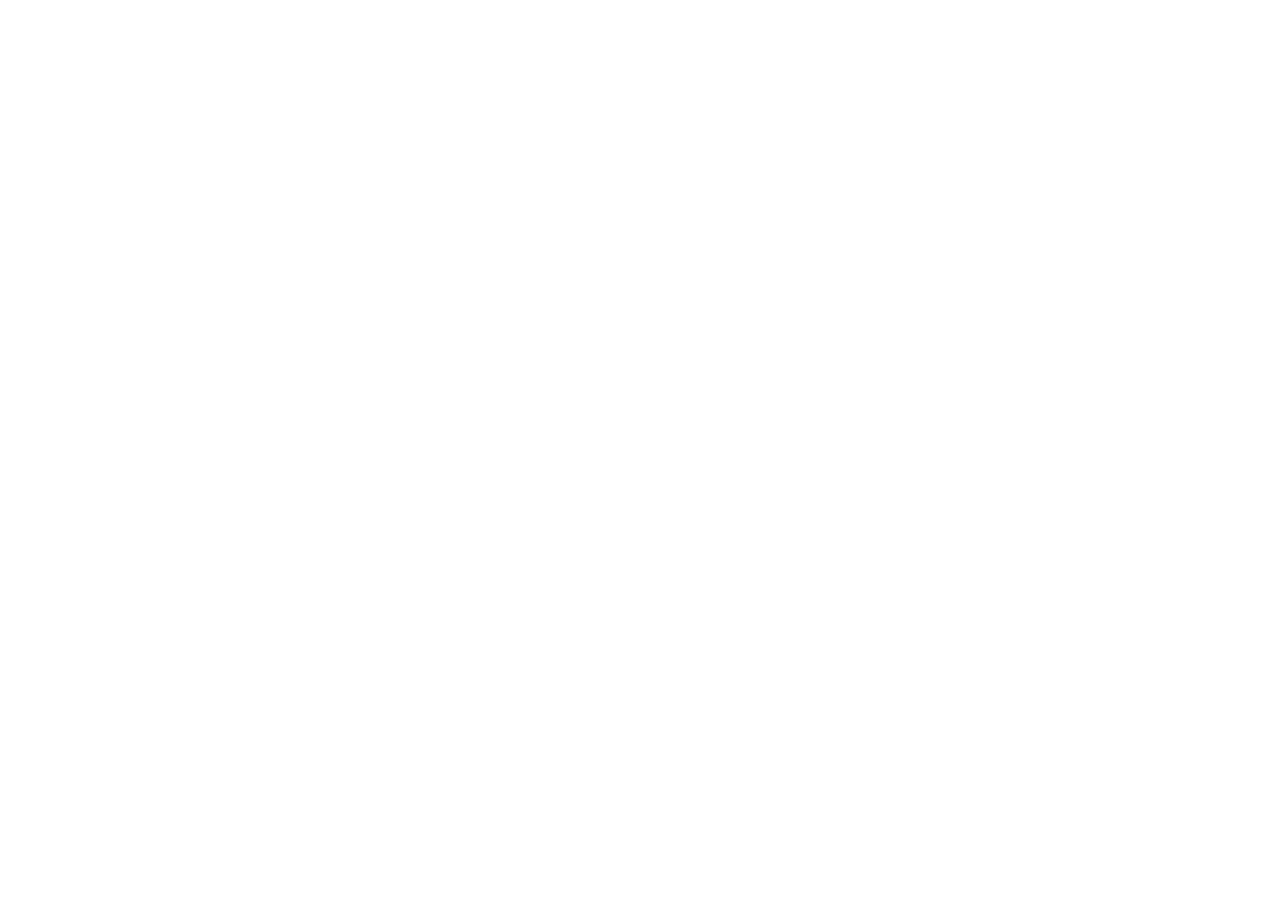
==== Index.html @ 94a4fe12 "Create Index.html" ====
<html lang="en-US">
<head>
<meta charset="utf-8">
<meta http-equiv="X-UA-Compatible" content="IE-edge">
<meta name="viewport" content="width=device-width,initial-scale=1.0">
<title> FIRST WORKGROUP </title>
</head>
<body>
</body>
</html>
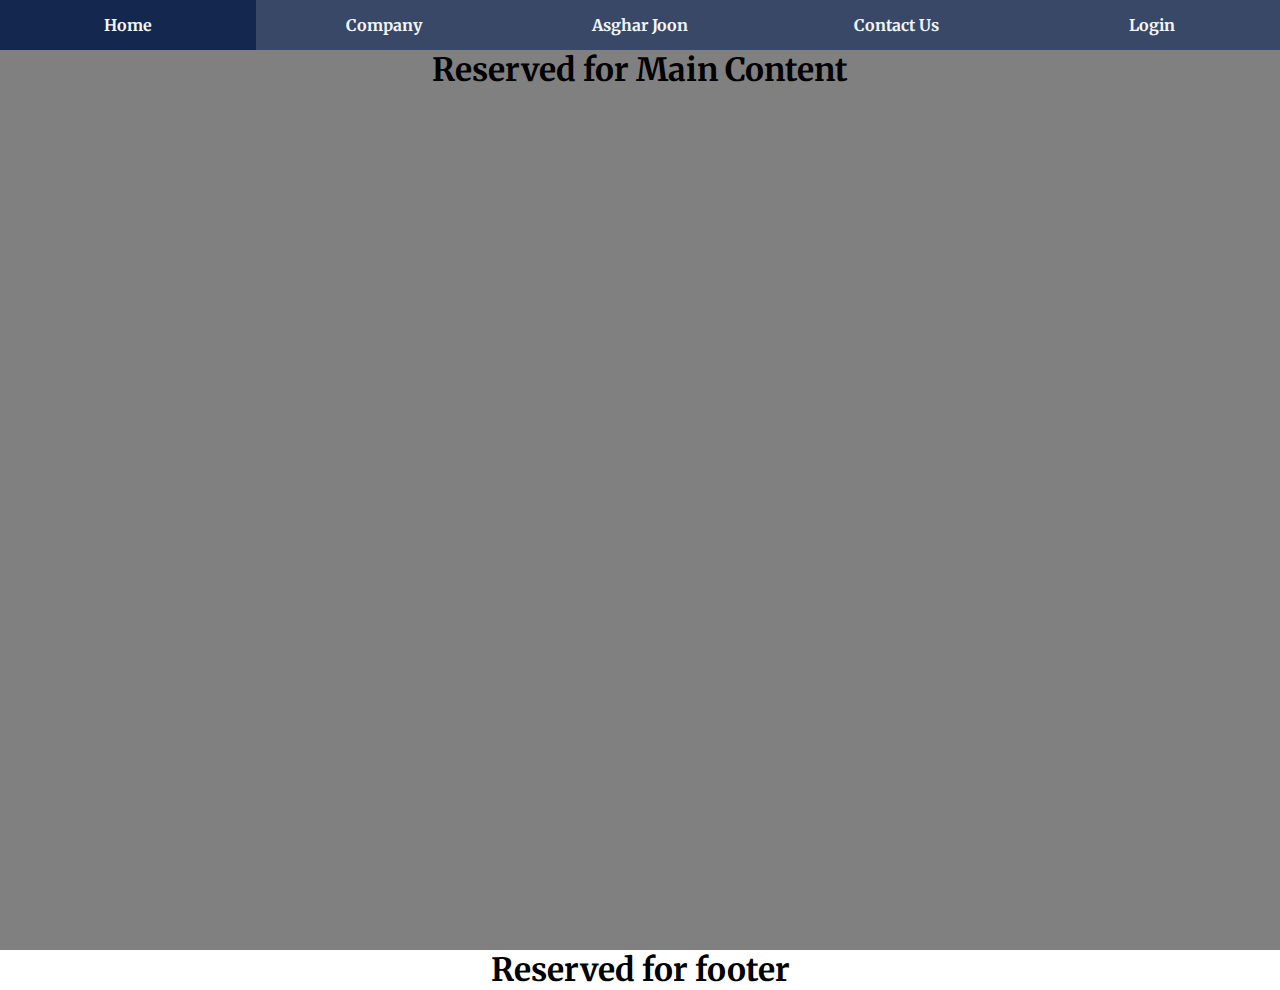
==== commit 7d5d475b: "Updated Index,Style and README files. Make sure to read the guidelines provided in README." ====
--- a/Index.html
+++ b/Index.html
@@ -1,10 +1,31 @@
 <html lang="en-US">
+
 <head>
-<meta charset="utf-8">
-<meta http-equiv="X-UA-Compatible" content="IE-edge">
-<meta name="viewport" content="width=device-width,initial-scale=1.0">
-<title> FIRST WORKGROUP </title>
+  <meta charset="utf-8">
+  <meta http-equiv="X-UA-Compatible" content="IE-edge">
+  <meta name="viewport" content="width=device-width,initial-scale=1.0">
+  <title> FIRST WORKGROUP </title>
+  <link rel="stylesheet" href="Style.css">
+  <!-- Link for google fonts. If you changed it make sure you apply changes in corresponding css section. -->
+  <link href="https://fonts.googleapis.com/css2?family=Merriweather:wght@400;700&display=swap" rel="stylesheet">
 </head>
+
 <body>
+  <div class="navbar">
+    <div class="container">
+      <a href="#">Home</a>
+      <a href="#">Company</a>
+      <a class="middle" href="#">Asghar Joon</a>
+      <a href="#">Contact Us</a>
+      <a href="#">Login</a>
+    </div>
+  </div>
+  <div class="main-content">
+    <h1>Reserved for Main Content</h1>
+  </div>
+  <div class="footer">
+    <h1>Reserved for footer</h1>
+  </div>
 </body>
+
 </html>
--- a/Style.css
+++ b/Style.css
@@ -0,0 +1,48 @@
+/* Use this section of css only for tag selectors */
+
+  /* Setting universal margin and padding to zero for more precision in designing html elements.
+     border-box property allows for padding and border size to be included in width and height of
+     an element for more accurate sizing. */
+* {
+  margin: 0;
+  padding: 0;
+  box-sizing: border-box;
+}
+
+body {
+  text-align: center;
+  font-family: 'Merriweather' , serif;
+  font-weight: 400;
+}
+
+a {
+  text-decoration: none;
+}
+
+/* Use this section of css for others selector in a descending html order */
+
+.container {
+  width: 100%;
+  height: 50px;
+  line-height: 50px;
+  background-color: #394867
+}
+
+.container a {
+  display: inline-block;
+  float: left;
+  width: 20%;
+  color: #f1f6f9;
+  font-weight: 700;
+}
+
+.container a:hover {
+  background-color: #14274e;
+  transition: 1s;
+}
+
+.main-content {
+  height: 100vh;
+  width: 100%;
+  background-color: gray;
+}
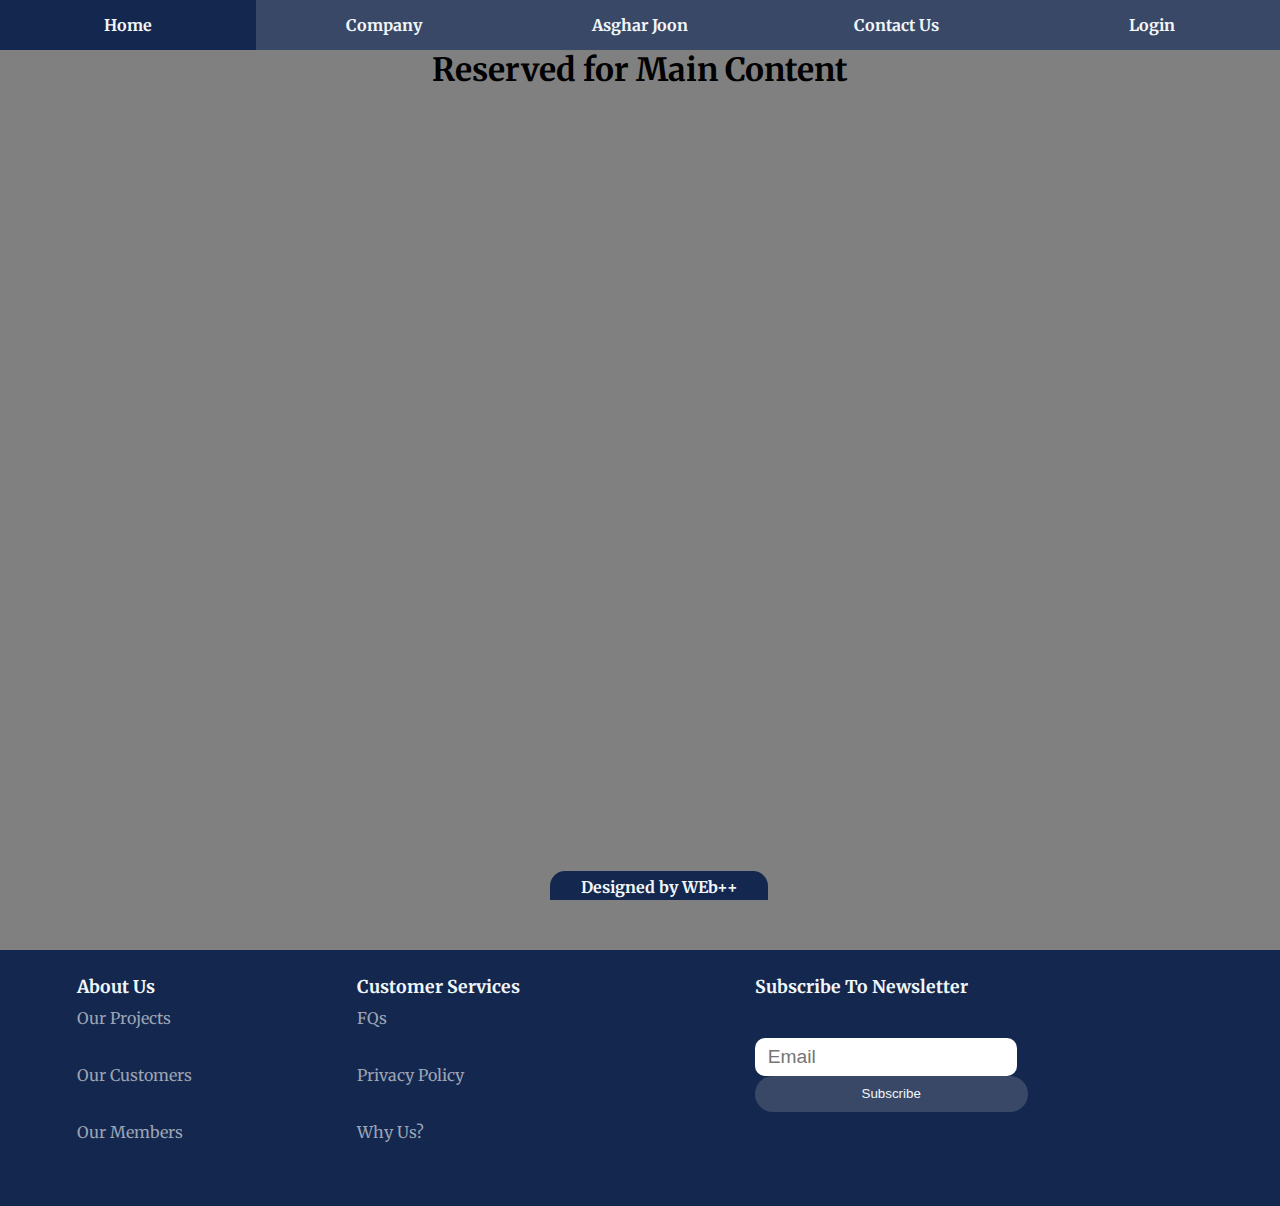
==== commit 959e3846: "A footer and a sticky footer is added." ====
--- a/Index.html
+++ b/Index.html
@@ -23,9 +23,36 @@
   <div class="main-content">
     <h1>Reserved for Main Content</h1>
   </div>
+  <div class="sticky-footer">
+    <h1>Designed by WEb++</h1>
+  </div>
   <div class="footer">
-    <h1>Reserved for footer</h1>
-  </div>
+    <table class="footer-table">
+      <tr>
+        <th>About Us</th>
+        <th>Customer Services</th>
+        <th>Subscribe To Newsletter</th>
+      </tr>
+      <tr>
+        <td><a href="#">Our Projects</a></td>
+        <td><a href="#">FQs</a></td>
+      </tr>
+      <tr>
+        <td><a href="#">Our Customers</a></td>
+        <td><a href="#">Privacy Policy</a></td>
+        <td><input class="email-input" type="email" name="email" value="" placeholder=" Email">
+          <div>
+            <input type="submit" name="submit" value="Subscribe">
+          </div>
+        </td>
+      </tr>
+      <tr>
+        <td><a href="#">Our Members</a></td>
+        <td><a href="#">Why Us?</a></td>
+
+      </tr>
+    </table>
+
 </body>
 
 </html>
--- a/Style.css
+++ b/Style.css
@@ -1,6 +1,5 @@
 /* Use this section of css only for tag selectors */
-
-  /* Setting universal margin and padding to zero for more precision in designing html elements.
+/* Setting universal margin and padding to zero for more precision in designing html elements.
      border-box property allows for padding and border size to be included in width and height of
      an element for more accurate sizing. */
 * {
@@ -11,7 +10,7 @@
 
 body {
   text-align: center;
-  font-family: 'Merriweather' , serif;
+  font-family: 'Merriweather', serif;
   font-weight: 400;
 }
 
@@ -19,13 +18,16 @@
   text-decoration: none;
 }
 
+i {
+  display: block;
+}
+
 /* Use this section of css for others selector in a descending html order */
-
 .container {
   width: 100%;
   height: 50px;
   line-height: 50px;
-  background-color: #394867
+  background-color: #394867;
 }
 
 .container a {
@@ -46,3 +48,61 @@
   width: 100%;
   background-color: gray;
 }
+
+.sticky-footer {
+  padding: 5.5px 3.5px 3.5px 3.5px;
+  left: 43%;
+  bottom: 0;
+  text-align: center;
+  position: fixed;
+  width: 17%;
+  z-index: 1;
+  color: #f1f6f9;
+  background-color: #14274e;
+  border-radius: 15px 15px 0 0;
+  font-size: 50%;
+
+}
+
+.footer {
+  background-color: #14274e;
+  padding-bottom: 5%;
+}
+.footer-table {
+  border-collapse: collapse;
+  width: 100%;
+
+}
+.footer-table th {
+  padding: 2% 0 0 6%;
+  text-align: left;
+  font-size: 110%;
+  font-weight: bold;
+  color: #f1f6f9;
+}
+.footer-table td {
+  padding: 0.8% 0 0 6%;
+  text-align: left;
+}
+.footer-table td a {
+  color: #9ba4b4;
+}
+.email-input {
+  font-size: 120%;
+  border-radius: 10px;
+  border: none;
+  padding: 1.5%;
+}
+input[type="submit"] {
+  display: inline-block;
+  border: none;
+  width: 52%;
+  height: 4vh;
+  color: #f1f6f9;
+  background-color: #394867;
+border-radius: 20px;
+}
+input[type="submit"]:hover {
+  background-color: #9ba4b4;
+  color: #14274e;
+}
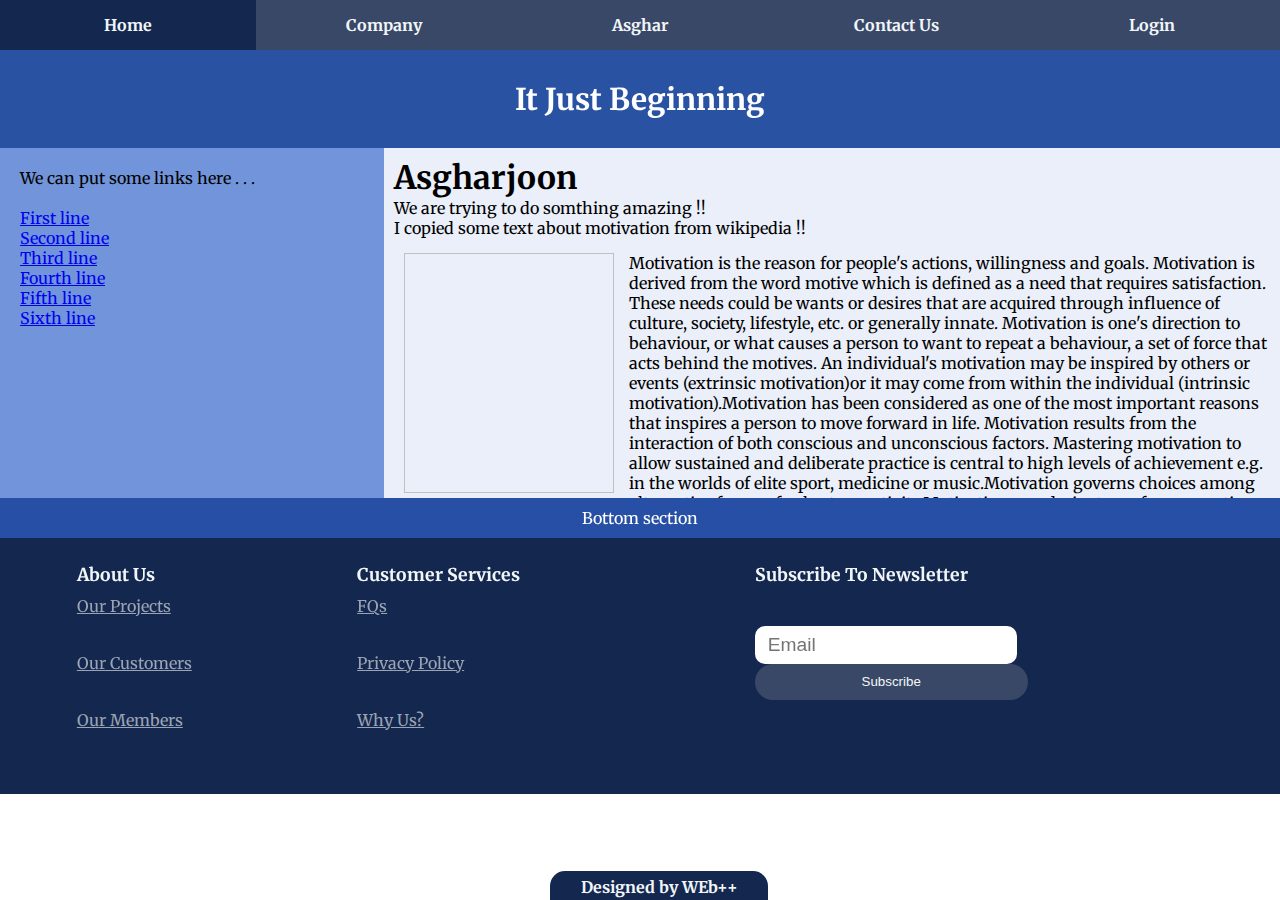
==== commit bf1b6b44: "I (sina) made responsive content" ====
--- a/Index.html
+++ b/Index.html
@@ -1,10 +1,11 @@
+<!DOCTYPE html>
 <html lang="en-US">
 
 <head>
   <meta charset="utf-8">
   <meta http-equiv="X-UA-Compatible" content="IE-edge">
   <meta name="viewport" content="width=device-width,initial-scale=1.0">
-  <title> FIRST WORKGROUP </title>
+  <title> FIRST WORKGROUP TEST FOR ME</title>
   <link rel="stylesheet" href="Style.css">
   <!-- Link for google fonts. If you changed it make sure you apply changes in corresponding css section. -->
   <link href="https://fonts.googleapis.com/css2?family=Merriweather:wght@400;700&display=swap" rel="stylesheet">
@@ -15,13 +16,36 @@
     <div class="container">
       <a href="#">Home</a>
       <a href="#">Company</a>
-      <a class="middle" href="#">Asghar Joon</a>
+      <a class="middle" href="#">Asghar</a>
       <a href="#">Contact Us</a>
       <a href="#">Login</a>
     </div>
   </div>
   <div class="main-content">
-    <h1>Reserved for Main Content</h1>
+    <header><h2>It Just Beginning</h2></header>
+	<section>
+		<nav>
+			<p style="margin-bottom: 20px;">
+				We can put some links here . . .
+			</p>
+			<ul>
+				<li><a href="#">First line</a></li>
+				<li><a href="#">Second line</a></li>
+				<li><a href="#">Third line</a></li>
+				<li><a href="#">Fourth line</a></li>
+				<li><a href="#">Fifth line</a></li>
+				<li><a href="#">Sixth line</a></li>
+			</ul>
+		</nav>
+		<article>
+			<h1>Asgharjoon</h1>
+			<p>We are trying to do somthing amazing !!<br>I copied some text about motivation from wikipedia !!</p>
+			<p style="margin-top:15px;"><img id="library" alt="" style="width:210px;height:240px;margin-left:10px;margin-right:15px;margin-bottom: 15px;">Motivation is the reason for people's actions, willingness and goals. Motivation is derived from the word motive which is defined as a need that requires satisfaction. These needs could be wants or desires that are acquired through influence of culture, society, lifestyle, etc. or generally innate. Motivation is one's direction to behaviour, or what causes a person to want to repeat a behaviour, a set of force that acts behind the motives. An individual's motivation may be inspired by others or events (extrinsic motivation)or it may come from within the individual (intrinsic motivation).Motivation has been considered as one of the most important reasons that inspires a person to move forward in life. Motivation results from the interaction of both conscious and unconscious factors. Mastering motivation to allow sustained and deliberate practice is central to high levels of achievement e.g. in the worlds of elite sport, medicine or music.Motivation governs choices among alternative forms of voluntary activity.Motivation as a desire to perform an action is usually defined as having two parts: directional (such as directed towards a positive stimulus or away from a negative one), as well as the activated "seeking phase" and consummatory "liking phase". This type of motivation has neurobiological roots in the basal ganglia and mesolimbic (dopaminergic) pathways. Activated "seeking" behaviour, such as locomotor activity, is influenced by dopaminergic drugs, and microdialysis experiments reveal that dopamine is released during the anticipation of a reward. The "wanting behaviour" associated with a rewarding stimulus can be increased by microinjections of dopamine and dopaminergic drugs in the dorsorostral nucleus accumbens and posterior ventral palladum. Opioid injections in this area produce pleasure; however, outside of these hedonic hotspots they create an increased desire.Furthermore, depletion or inhibition of dopamine in neurons of the nucleus accumbens decreases appetitive but not consummatory behaviour. Dopamine is further implicated in motivation as administration of amphetamine increased the break point in a progressive ratio self-reinforcement schedule. That is, subjects were willing to go to greater lengths (e.g. press a lever more times) to obtain a reward. </p>
+		</article>
+	  </section>  
+	  <footer>
+		  <p>Bottom section</p>
+	  </footer>
   </div>
   <div class="sticky-footer">
     <h1>Designed by WEb++</h1>
@@ -52,7 +76,7 @@
 
       </tr>
     </table>
-
+	</div>
 </body>
 
 </html>
--- a/Style.css
+++ b/Style.css
@@ -9,21 +9,62 @@
 }
 
 body {
-  text-align: center;
   font-family: 'Merriweather', serif;
-  font-weight: 400;
-}
-
-a {
-  text-decoration: none;
 }
 
 i {
   display: block;
 }
-
+img {
+	float:left;
+}
+header {
+	background-color:#2a52a2;
+	padding:30px;
+	text-align: center;
+	font-size:20px;
+	color:white;
+}
+nav {
+	float:left;
+	width:30%;
+	background:#7194da;
+	padding:20px;
+	height:350px;
+}
+nav ul {
+	list-style-type:none;
+	padding:0;
+}
+article {
+	float:left;
+	padding:10px;
+	width:70%;
+	background-color:#eaeffa;
+	max-height: 350px;
+	overflow: auto;
+}
+section:after {
+	content:"";
+	display:table;
+	clear:both;
+}
+footer {
+	background-color: #274fa5;
+	padding:10px;
+	text-align: center;
+	color:white;
+}
+/*This is for make responsive element (nav & article) , change the size of windows and test it !!*/
+@media (max-width:800px) {
+	nav , article {
+		width:100%;
+		height:auto;
+	}
+}
 /* Use this section of css for others selector in a descending html order */
-.container {
+.container {	 
+  text-align: center;	
   width: 100%;
   height: 50px;
   line-height: 50px;
@@ -31,6 +72,7 @@
 }
 
 .container a {
+  text-decoration: none;
   display: inline-block;
   float: left;
   width: 20%;
@@ -44,7 +86,7 @@
 }
 
 .main-content {
-  height: 100vh;
+  height: auto;
   width: 100%;
   background-color: gray;
 }
@@ -106,3 +148,14 @@
   background-color: #9ba4b4;
   color: #14274e;
 }
+/*Use this section to put your created ID's*/
+#library {
+   background-image: url('https://cdn1.bbcode0.com/uploads/2020/10/22/9f72c9d8523dda0160f91a3cfbda50dd-full.png');
+   height: 70px;
+   width: 120px;
+}
+#library:hover {
+   background-image: url('https://encrypted-tbn0.gstatic.com/images?q=tbn%3AANd9GcS3sBJy6K2lwQRiN1h7fvowfebsms9RERqNjw&usqp=CAU');
+   height: 70px;
+   width: 120px;
+}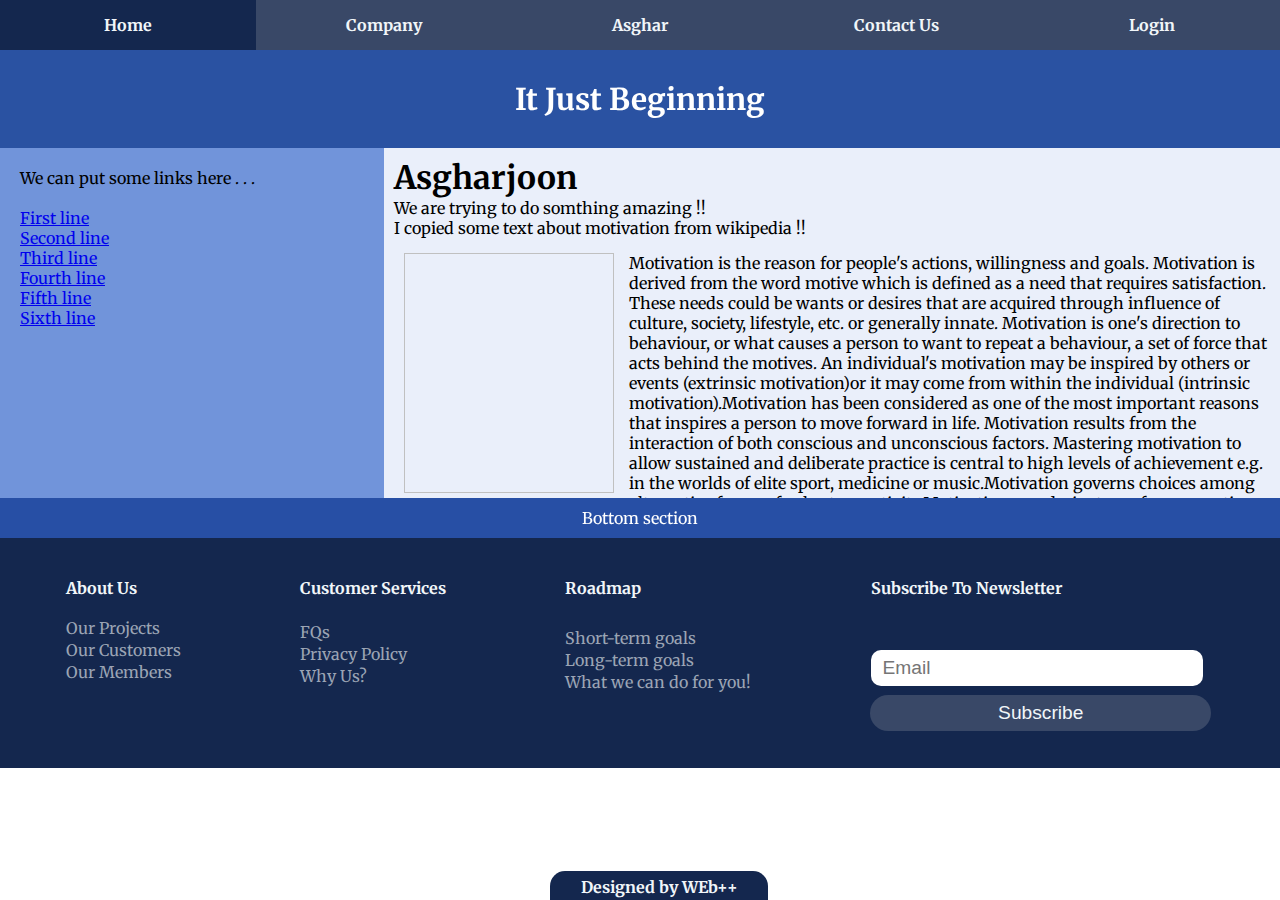
==== commit daa15bd3: "I changed the footer." ====
--- a/Index.html
+++ b/Index.html
@@ -42,7 +42,7 @@
 			<p>We are trying to do somthing amazing !!<br>I copied some text about motivation from wikipedia !!</p>
 			<p style="margin-top:15px;"><img id="library" alt="" style="width:210px;height:240px;margin-left:10px;margin-right:15px;margin-bottom: 15px;">Motivation is the reason for people's actions, willingness and goals. Motivation is derived from the word motive which is defined as a need that requires satisfaction. These needs could be wants or desires that are acquired through influence of culture, society, lifestyle, etc. or generally innate. Motivation is one's direction to behaviour, or what causes a person to want to repeat a behaviour, a set of force that acts behind the motives. An individual's motivation may be inspired by others or events (extrinsic motivation)or it may come from within the individual (intrinsic motivation).Motivation has been considered as one of the most important reasons that inspires a person to move forward in life. Motivation results from the interaction of both conscious and unconscious factors. Mastering motivation to allow sustained and deliberate practice is central to high levels of achievement e.g. in the worlds of elite sport, medicine or music.Motivation governs choices among alternative forms of voluntary activity.Motivation as a desire to perform an action is usually defined as having two parts: directional (such as directed towards a positive stimulus or away from a negative one), as well as the activated "seeking phase" and consummatory "liking phase". This type of motivation has neurobiological roots in the basal ganglia and mesolimbic (dopaminergic) pathways. Activated "seeking" behaviour, such as locomotor activity, is influenced by dopaminergic drugs, and microdialysis experiments reveal that dopamine is released during the anticipation of a reward. The "wanting behaviour" associated with a rewarding stimulus can be increased by microinjections of dopamine and dopaminergic drugs in the dorsorostral nucleus accumbens and posterior ventral palladum. Opioid injections in this area produce pleasure; however, outside of these hedonic hotspots they create an increased desire.Furthermore, depletion or inhibition of dopamine in neurons of the nucleus accumbens decreases appetitive but not consummatory behaviour. Dopamine is further implicated in motivation as administration of amphetamine increased the break point in a progressive ratio self-reinforcement schedule. That is, subjects were willing to go to greater lengths (e.g. press a lever more times) to obtain a reward. </p>
 		</article>
-	  </section>  
+	  </section>
 	  <footer>
 		  <p>Bottom section</p>
 	  </footer>
@@ -51,32 +51,70 @@
     <h1>Designed by WEb++</h1>
   </div>
   <div class="footer">
-    <table class="footer-table">
-      <tr>
-        <th>About Us</th>
-        <th>Customer Services</th>
-        <th>Subscribe To Newsletter</th>
-      </tr>
-      <tr>
-        <td><a href="#">Our Projects</a></td>
-        <td><a href="#">FQs</a></td>
-      </tr>
-      <tr>
-        <td><a href="#">Our Customers</a></td>
-        <td><a href="#">Privacy Policy</a></td>
-        <td><input class="email-input" type="email" name="email" value="" placeholder=" Email">
-          <div>
-            <input type="submit" name="submit" value="Subscribe">
-          </div>
-        </td>
-      </tr>
-      <tr>
-        <td><a href="#">Our Members</a></td>
-        <td><a href="#">Why Us?</a></td>
 
-      </tr>
-    </table>
-	</div>
+    <div class="left-footer-div">
+      <table class="footer-table">
+        <tr>
+          <th>About Us</th>
+        </tr>
+        <tr>
+          <td id="top-td"><a href="#">Our Projects</a></td>
+        </tr>
+        <tr>
+          <td><a href="#">Our Customers</a></td>
+        </tr>
+        <tr>
+          <td><a href="#">Our Members</a></td>
+        </tr>
+      </table>
+    </div>
+    <div class="middle-footer-div">
+      <table class="footer-table">
+        <tr>
+          <th>Customer Services</th>
+        </tr>
+        <tr>
+          <td id="top-td"><a href="#">FQs</a></td>
+        </tr>
+        <tr>
+          <td><a href="#">Privacy Policy</a></td>
+        </tr>
+        <tr>
+          <td><a href="#">Why Us?</a></td>
+        </tr>
+      </table>
+    </div>
+    <div class="middle2-footer-div">
+      <table class="footer-table">
+        <tr>
+          <th>Roadmap</th>
+        </tr>
+        <tr>
+          <td><a href="#">Short-term goals</a></td>
+        </tr>
+        <tr>
+          <td><a href="#">Long-term goals</a></td>
+        </tr>
+        <tr>
+          <td><a href="#">What we can do for you!</a></td>
+        </tr>
+      </table>
+    </div>
+    <div class="right-footer-div">
+      <table>
+        <tr>
+          <th>Subscribe To Newsletter</th>
+        </tr>
+        <tr>
+          <td id="email-input1"><input class="email-input" type="email" name="email" value="" placeholder=" Email">
+            <div>
+              <input type="submit" name="submit" value="Subscribe">
+            </div>
+          </td>
+        </tr>
+      </table>
+    </div>
+  </div>
 </body>
 
 </html>
--- a/Style.css
+++ b/Style.css
@@ -103,54 +103,73 @@
   background-color: #14274e;
   border-radius: 15px 15px 0 0;
   font-size: 50%;
-
 }
 
 .footer {
   background-color: #14274e;
-  padding-bottom: 5%;
+  padding-bottom: 18%;
 }
-.footer-table {
-  border-collapse: collapse;
-  width: 100%;
 
+.footer a {
+  text-decoration: none;
 }
-.footer-table th {
-  padding: 2% 0 0 6%;
-  text-align: left;
-  font-size: 110%;
-  font-weight: bold;
+
+.footer div {
+  float: left;
+  display: inline-block;
+  margin: 3% 4% 0 5%;
+}
+
+.footer div table tr th {
+  float: left;
+  margin: 0 0 15% 0;
   color: #f1f6f9;
 }
-.footer-table td {
-  padding: 0.8% 0 0 6%;
-  text-align: left;
+
+.footer div table tr td a {
+  color: #9ba4b4;
+  transition: 0.5s;
 }
-.footer-table td a {
-  color: #9ba4b4;
+
+.footer div table tr td a:hover {
+  color: #f1f6f9;
+  transition: 0.5s;
 }
+
+.footer div table tr td {
+  height: 200%;
+}
+
 .email-input {
   font-size: 120%;
   border-radius: 10px;
   border: none;
-  padding: 1.5%;
+  width: 100%;
+  padding: 2%;
 }
+
 input[type="submit"] {
-  display: inline-block;
+  position: relative;
+  right: 20%;
+  font-size: 120%;
+  display: block;
   border: none;
-  width: 52%;
+  width: 400%;
   height: 4vh;
   color: #f1f6f9;
   background-color: #394867;
-border-radius: 20px;
+  border-radius: 20px;
+  transition: 0.6s;
 }
+
 input[type="submit"]:hover {
   background-color: #9ba4b4;
   color: #14274e;
+  transition: 0.6s;
 }
 /*Use this section to put your created ID's*/
 #library {
-   background-image: url('https://cdn1.bbcode0.com/uploads/2020/10/22/9f72c9d8523dda0160f91a3cfbda50dd-full.png');
+   background-image: url('https://i.postimg.cc/BbxX2d5m/Webp-net-resizeimage.png');
    height: 70px;
    width: 120px;
 }
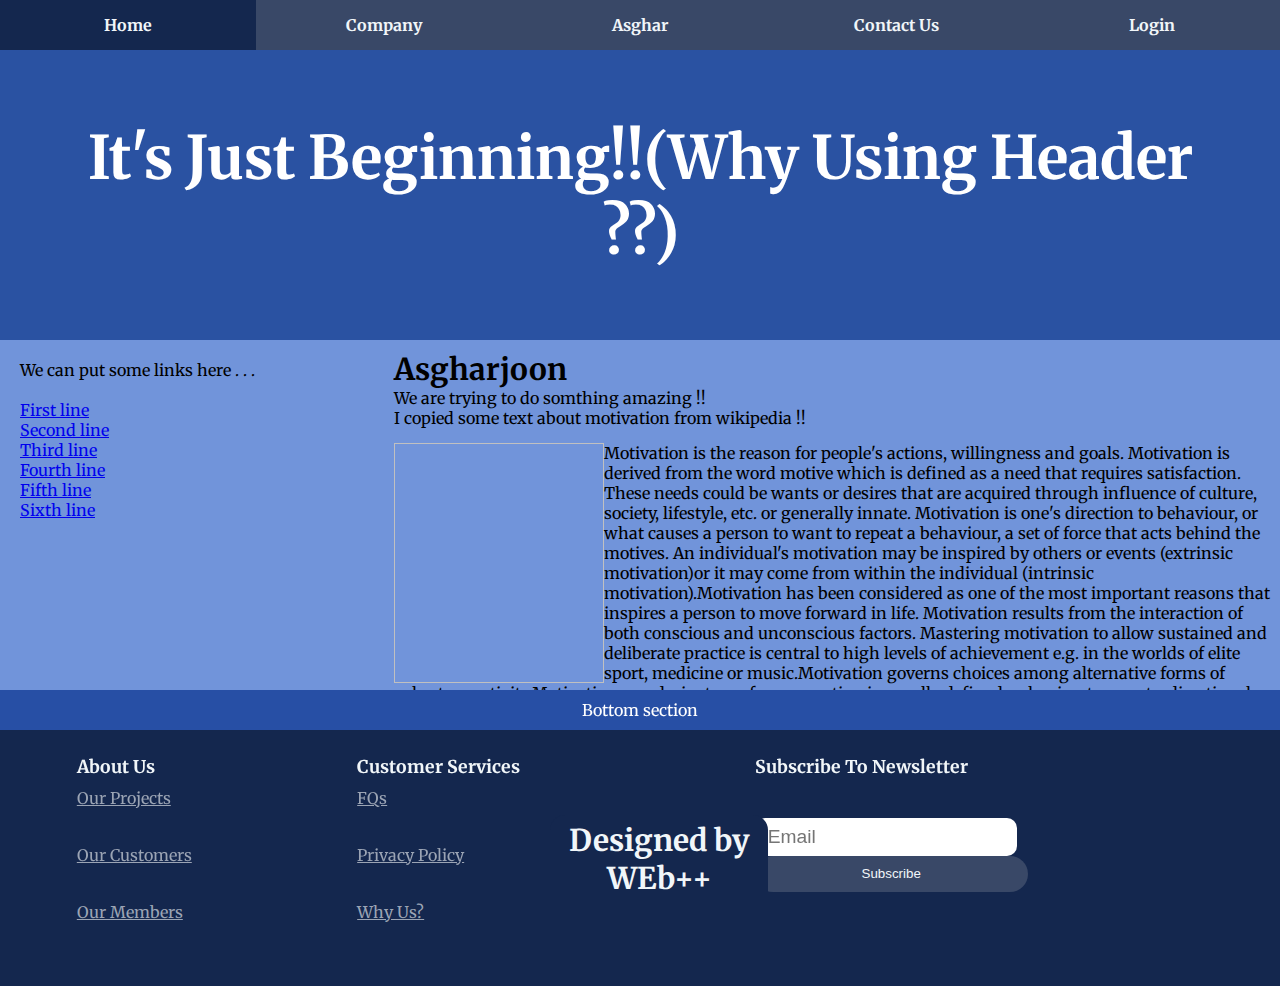
==== commit 79c8fdba: "Fixed some css codes and made it cleaner" ====
--- a/Index.html
+++ b/Index.html
@@ -22,10 +22,10 @@
     </div>
   </div>
   <div class="main-content">
-    <header><h2>It Just Beginning</h2></header>
+    <header><h2>It's Just Beginning!!(Why Using Header ??)</h2></header>
 	<section>
 		<nav>
-			<p style="margin-bottom: 20px;">
+			<p>
 				We can put some links here . . .
 			</p>
 			<ul>
@@ -40,7 +40,7 @@
 		<article>
 			<h1>Asgharjoon</h1>
 			<p>We are trying to do somthing amazing !!<br>I copied some text about motivation from wikipedia !!</p>
-			<p style="margin-top:15px;"><img id="library" alt="" style="width:210px;height:240px;margin-left:10px;margin-right:15px;margin-bottom: 15px;">Motivation is the reason for people's actions, willingness and goals. Motivation is derived from the word motive which is defined as a need that requires satisfaction. These needs could be wants or desires that are acquired through influence of culture, society, lifestyle, etc. or generally innate. Motivation is one's direction to behaviour, or what causes a person to want to repeat a behaviour, a set of force that acts behind the motives. An individual's motivation may be inspired by others or events (extrinsic motivation)or it may come from within the individual (intrinsic motivation).Motivation has been considered as one of the most important reasons that inspires a person to move forward in life. Motivation results from the interaction of both conscious and unconscious factors. Mastering motivation to allow sustained and deliberate practice is central to high levels of achievement e.g. in the worlds of elite sport, medicine or music.Motivation governs choices among alternative forms of voluntary activity.Motivation as a desire to perform an action is usually defined as having two parts: directional (such as directed towards a positive stimulus or away from a negative one), as well as the activated "seeking phase" and consummatory "liking phase". This type of motivation has neurobiological roots in the basal ganglia and mesolimbic (dopaminergic) pathways. Activated "seeking" behaviour, such as locomotor activity, is influenced by dopaminergic drugs, and microdialysis experiments reveal that dopamine is released during the anticipation of a reward. The "wanting behaviour" associated with a rewarding stimulus can be increased by microinjections of dopamine and dopaminergic drugs in the dorsorostral nucleus accumbens and posterior ventral palladum. Opioid injections in this area produce pleasure; however, outside of these hedonic hotspots they create an increased desire.Furthermore, depletion or inhibition of dopamine in neurons of the nucleus accumbens decreases appetitive but not consummatory behaviour. Dopamine is further implicated in motivation as administration of amphetamine increased the break point in a progressive ratio self-reinforcement schedule. That is, subjects were willing to go to greater lengths (e.g. press a lever more times) to obtain a reward. </p>
+			<p class="article-text"><img id="library" alt="">Motivation is the reason for people's actions, willingness and goals. Motivation is derived from the word motive which is defined as a need that requires satisfaction. These needs could be wants or desires that are acquired through influence of culture, society, lifestyle, etc. or generally innate. Motivation is one's direction to behaviour, or what causes a person to want to repeat a behaviour, a set of force that acts behind the motives. An individual's motivation may be inspired by others or events (extrinsic motivation)or it may come from within the individual (intrinsic motivation).Motivation has been considered as one of the most important reasons that inspires a person to move forward in life. Motivation results from the interaction of both conscious and unconscious factors. Mastering motivation to allow sustained and deliberate practice is central to high levels of achievement e.g. in the worlds of elite sport, medicine or music.Motivation governs choices among alternative forms of voluntary activity.Motivation as a desire to perform an action is usually defined as having two parts: directional (such as directed towards a positive stimulus or away from a negative one), as well as the activated "seeking phase" and consummatory "liking phase". This type of motivation has neurobiological roots in the basal ganglia and mesolimbic (dopaminergic) pathways. Activated "seeking" behaviour, such as locomotor activity, is influenced by dopaminergic drugs, and microdialysis experiments reveal that dopamine is released during the anticipation of a reward. The "wanting behaviour" associated with a rewarding stimulus can be increased by microinjections of dopamine and dopaminergic drugs in the dorsorostral nucleus accumbens and posterior ventral palladum. Opioid injections in this area produce pleasure; however, outside of these hedonic hotspots they create an increased desire.Furthermore, depletion or inhibition of dopamine in neurons of the nucleus accumbens decreases appetitive but not consummatory behaviour. Dopamine is further implicated in motivation as administration of amphetamine increased the break point in a progressive ratio self-reinforcement schedule. That is, subjects were willing to go to greater lengths (e.g. press a lever more times) to obtain a reward. </p>
 		</article>
 	  </section>
 	  <footer>
@@ -51,70 +51,32 @@
     <h1>Designed by WEb++</h1>
   </div>
   <div class="footer">
+    <table class="footer-table">
+      <tr>
+        <th>About Us</th>
+        <th>Customer Services</th>
+        <th>Subscribe To Newsletter</th>
+      </tr>
+      <tr>
+        <td><a href="#">Our Projects</a></td>
+        <td><a href="#">FQs</a></td>
+      </tr>
+      <tr>
+        <td><a href="#">Our Customers</a></td>
+        <td><a href="#">Privacy Policy</a></td>
+        <td><input class="email-input" type="email" name="email" value="" placeholder=" Email">
+          <div>
+            <input type="submit" name="submit" value="Subscribe">
+          </div>
+        </td>
+      </tr>
+      <tr>
+        <td><a href="#">Our Members</a></td>
+        <td><a href="#">Why Us?</a></td>
 
-    <div class="left-footer-div">
-      <table class="footer-table">
-        <tr>
-          <th>About Us</th>
-        </tr>
-        <tr>
-          <td id="top-td"><a href="#">Our Projects</a></td>
-        </tr>
-        <tr>
-          <td><a href="#">Our Customers</a></td>
-        </tr>
-        <tr>
-          <td><a href="#">Our Members</a></td>
-        </tr>
-      </table>
-    </div>
-    <div class="middle-footer-div">
-      <table class="footer-table">
-        <tr>
-          <th>Customer Services</th>
-        </tr>
-        <tr>
-          <td id="top-td"><a href="#">FQs</a></td>
-        </tr>
-        <tr>
-          <td><a href="#">Privacy Policy</a></td>
-        </tr>
-        <tr>
-          <td><a href="#">Why Us?</a></td>
-        </tr>
-      </table>
-    </div>
-    <div class="middle2-footer-div">
-      <table class="footer-table">
-        <tr>
-          <th>Roadmap</th>
-        </tr>
-        <tr>
-          <td><a href="#">Short-term goals</a></td>
-        </tr>
-        <tr>
-          <td><a href="#">Long-term goals</a></td>
-        </tr>
-        <tr>
-          <td><a href="#">What we can do for you!</a></td>
-        </tr>
-      </table>
-    </div>
-    <div class="right-footer-div">
-      <table>
-        <tr>
-          <th>Subscribe To Newsletter</th>
-        </tr>
-        <tr>
-          <td id="email-input1"><input class="email-input" type="email" name="email" value="" placeholder=" Email">
-            <div>
-              <input type="submit" name="submit" value="Subscribe">
-            </div>
-          </td>
-        </tr>
-      </table>
-    </div>
-  </div>
+      </tr>
+    </table>
+	</div>
 </body>
 
 </html>
--- a/Style.css
+++ b/Style.css
@@ -20,9 +20,10 @@
 }
 header {
 	background-color:#2a52a2;
-	padding:30px;
+	padding:70px;
 	text-align: center;
-	font-size:20px;
+	font-size:40px;
+  font-weight: 400;
 	color:white;
 }
 nav {
@@ -36,19 +37,29 @@
 	list-style-type:none;
 	padding:0;
 }
+
+nav p {
+  margin-bottom: 20px;
+}
+
+h1 {
+  font-size: 30px;
+}
 article {
 	float:left;
 	padding:10px;
 	width:70%;
-	background-color:#eaeffa;
+	background-color:#7194da;
 	max-height: 350px;
 	overflow: auto;
 }
+
 section:after {
 	content:"";
 	display:table;
 	clear:both;
 }
+
 footer {
 	background-color: #274fa5;
 	padding:10px;
@@ -63,8 +74,8 @@
 	}
 }
 /* Use this section of css for others selector in a descending html order */
-.container {	 
-  text-align: center;	
+.container {
+  text-align: center;
   width: 100%;
   height: 50px;
   line-height: 50px;
@@ -88,7 +99,10 @@
 .main-content {
   height: auto;
   width: 100%;
-  background-color: gray;
+}
+
+.article-text {
+  margin-top: 15px;
 }
 
 .sticky-footer {
@@ -103,78 +117,59 @@
   background-color: #14274e;
   border-radius: 15px 15px 0 0;
   font-size: 50%;
+
 }
 
 .footer {
   background-color: #14274e;
-  padding-bottom: 18%;
+  padding-bottom: 5%;
 }
+.footer-table {
+  border-collapse: collapse;
+  width: 100%;
 
-.footer a {
-  text-decoration: none;
 }
-
-.footer div {
-  float: left;
-  display: inline-block;
-  margin: 3% 4% 0 5%;
-}
-
-.footer div table tr th {
-  float: left;
-  margin: 0 0 15% 0;
+.footer-table th {
+  padding: 2% 0 0 6%;
+  text-align: left;
+  font-size: 110%;
+  font-weight: bold;
   color: #f1f6f9;
 }
-
-.footer div table tr td a {
+.footer-table td {
+  padding: 0.8% 0 0 6%;
+  text-align: left;
+}
+.footer-table td a {
   color: #9ba4b4;
-  transition: 0.5s;
 }
-
-.footer div table tr td a:hover {
-  color: #f1f6f9;
-  transition: 0.5s;
-}
-
-.footer div table tr td {
-  height: 200%;
-}
-
 .email-input {
   font-size: 120%;
   border-radius: 10px;
   border: none;
-  width: 100%;
-  padding: 2%;
+  padding: 1.5%;
 }
-
 input[type="submit"] {
-  position: relative;
-  right: 20%;
-  font-size: 120%;
-  display: block;
+  display: inline-block;
   border: none;
-  width: 400%;
+  width: 52%;
   height: 4vh;
   color: #f1f6f9;
   background-color: #394867;
-  border-radius: 20px;
-  transition: 0.6s;
+border-radius: 20px;
 }
-
 input[type="submit"]:hover {
   background-color: #9ba4b4;
   color: #14274e;
-  transition: 0.6s;
 }
 /*Use this section to put your created ID's*/
+
 #library {
    background-image: url('https://i.postimg.cc/BbxX2d5m/Webp-net-resizeimage.png');
-   height: 70px;
-   width: 120px;
+   height: 240px;
+   width: 210px;
+   margin: 0 15 15 10;
 }
 #library:hover {
    background-image: url('https://encrypted-tbn0.gstatic.com/images?q=tbn%3AANd9GcS3sBJy6K2lwQRiN1h7fvowfebsms9RERqNjw&usqp=CAU');
-   height: 70px;
-   width: 120px;
-}+}
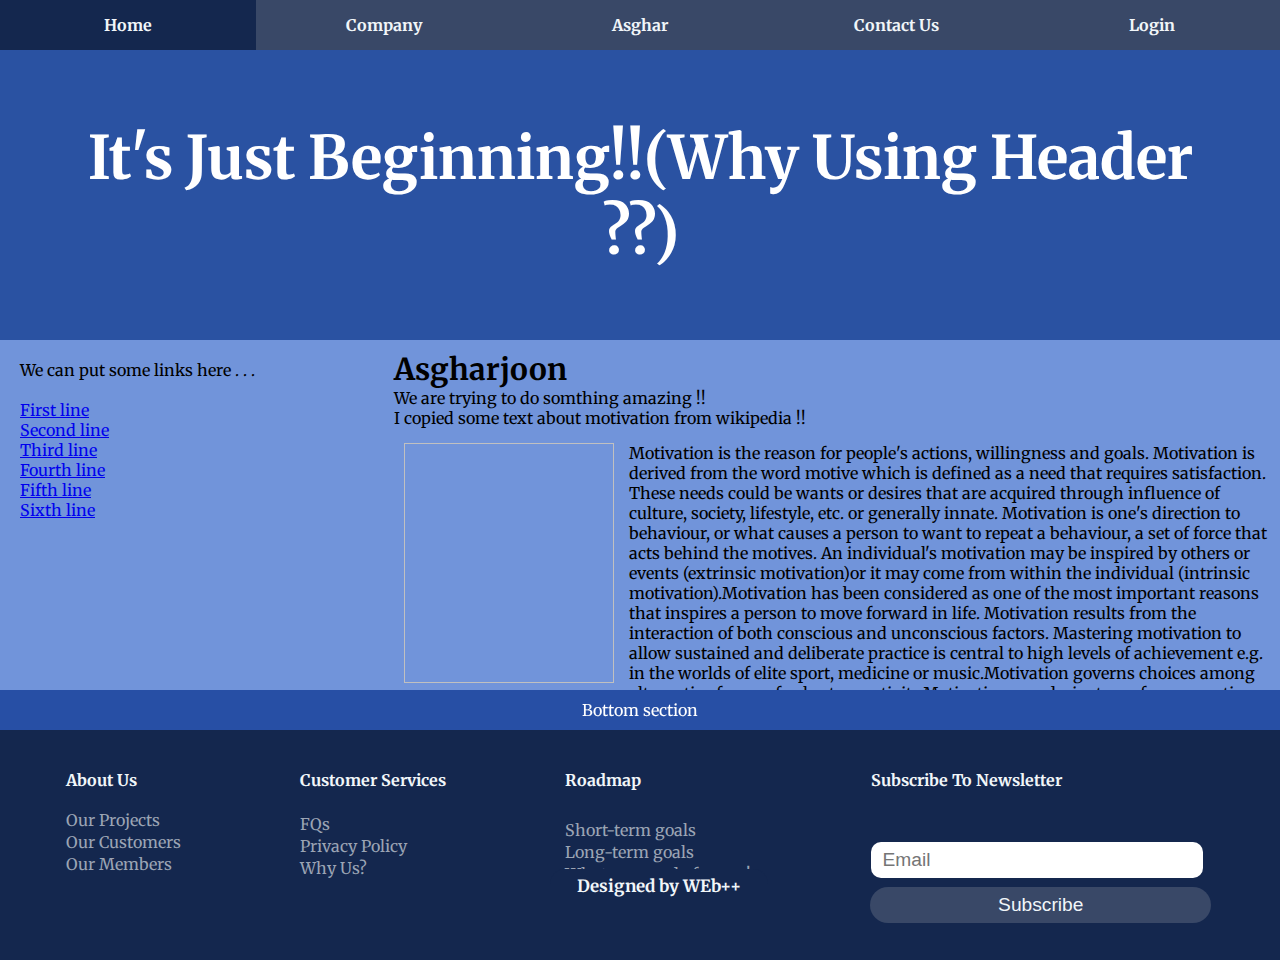
==== commit d42175ae: "I changed the footer and I fixed all of the errors." ====
--- a/Index.html
+++ b/Index.html
@@ -48,35 +48,73 @@
 	  </footer>
   </div>
   <div class="sticky-footer">
-    <h1>Designed by WEb++</h1>
+    <h3>Designed by WEb++</h3>
   </div>
   <div class="footer">
-    <table class="footer-table">
-      <tr>
-        <th>About Us</th>
-        <th>Customer Services</th>
-        <th>Subscribe To Newsletter</th>
-      </tr>
-      <tr>
-        <td><a href="#">Our Projects</a></td>
-        <td><a href="#">FQs</a></td>
-      </tr>
-      <tr>
-        <td><a href="#">Our Customers</a></td>
-        <td><a href="#">Privacy Policy</a></td>
-        <td><input class="email-input" type="email" name="email" value="" placeholder=" Email">
-          <div>
-            <input type="submit" name="submit" value="Subscribe">
-          </div>
-        </td>
-      </tr>
-      <tr>
-        <td><a href="#">Our Members</a></td>
-        <td><a href="#">Why Us?</a></td>
 
-      </tr>
-    </table>
-	</div>
+    <div class="left-footer-div">
+      <table class="footer-table">
+        <tr>
+          <th>About Us</th>
+        </tr>
+        <tr>
+          <td id="top-td"><a href="#">Our Projects</a></td>
+        </tr>
+        <tr>
+          <td><a href="#">Our Customers</a></td>
+        </tr>
+        <tr>
+          <td><a href="#">Our Members</a></td>
+        </tr>
+      </table>
+    </div>
+    <div class="middle-footer-div">
+      <table class="footer-table">
+        <tr>
+          <th>Customer Services</th>
+        </tr>
+        <tr>
+          <td id="top-td"><a href="#">FQs</a></td>
+        </tr>
+        <tr>
+          <td><a href="#">Privacy Policy</a></td>
+        </tr>
+        <tr>
+          <td><a href="#">Why Us?</a></td>
+        </tr>
+      </table>
+    </div>
+    <div class="middle2-footer-div">
+      <table class="footer-table">
+        <tr>
+          <th>Roadmap</th>
+        </tr>
+        <tr>
+          <td><a href="#">Short-term goals</a></td>
+        </tr>
+        <tr>
+          <td><a href="#">Long-term goals</a></td>
+        </tr>
+        <tr>
+          <td><a href="#">What we can do for you!</a></td>
+        </tr>
+      </table>
+    </div>
+    <div class="right-footer-div">
+      <table>
+        <tr>
+          <th>Subscribe To Newsletter</th>
+        </tr>
+        <tr>
+          <td id="email-input1"><input class="email-input" type="email" name="email" value="" placeholder=" Email">
+            <div>
+              <input type="submit" name="submit" value="Subscribe">
+            </div>
+          </td>
+        </tr>
+      </table>
+    </div>
+  </div>
 </body>
 
 </html>
--- a/Style.css
+++ b/Style.css
@@ -12,9 +12,6 @@
   font-family: 'Merriweather', serif;
 }
 
-i {
-  display: block;
-}
 img {
 	float:left;
 }
@@ -116,51 +113,71 @@
   color: #f1f6f9;
   background-color: #14274e;
   border-radius: 15px 15px 0 0;
-  font-size: 50%;
+  font-size: 90%;
+}
 
-}
 
 .footer {
   background-color: #14274e;
-  padding-bottom: 5%;
+  padding-bottom: 18%;
 }
-.footer-table {
-  border-collapse: collapse;
-  width: 100%;
 
+.footer a {
+  text-decoration: none;
 }
-.footer-table th {
-  padding: 2% 0 0 6%;
-  text-align: left;
-  font-size: 110%;
-  font-weight: bold;
+
+.footer div {
+  float: left;
+  display: inline-block;
+  margin: 3% 4% 0 5%;
+}
+
+.footer div table tr th {
+  float: left;
+  margin: 0 0 15% 0;
   color: #f1f6f9;
 }
-.footer-table td {
-  padding: 0.8% 0 0 6%;
-  text-align: left;
+
+.footer div table tr td a {
+  color: #9ba4b4;
+  transition: 0.5s;
 }
-.footer-table td a {
-  color: #9ba4b4;
+
+.footer div table tr td a:hover {
+  color: #f1f6f9;
+  transition: 0.5s;
 }
+
+.footer div table tr td {
+  height: 200%;
+}
+
 .email-input {
   font-size: 120%;
   border-radius: 10px;
   border: none;
-  padding: 1.5%;
+  width: 100%;
+  padding: 2%;
 }
+
 input[type="submit"] {
-  display: inline-block;
+  position: relative;
+  right: 20%;
+  font-size: 120%;
+  display: block;
   border: none;
-  width: 52%;
+  width: 400%;
   height: 4vh;
   color: #f1f6f9;
   background-color: #394867;
-border-radius: 20px;
+  border-radius: 20px;
+  transition: 0.6s;
 }
+
 input[type="submit"]:hover {
   background-color: #9ba4b4;
   color: #14274e;
+  transition: 0.6s;
 }
 /*Use this section to put your created ID's*/
 
@@ -168,8 +185,9 @@
    background-image: url('https://i.postimg.cc/BbxX2d5m/Webp-net-resizeimage.png');
    height: 240px;
    width: 210px;
-   margin: 0 15 15 10;
+   margin: 0 15px 15px 10px;
 }
 #library:hover {
    background-image: url('https://encrypted-tbn0.gstatic.com/images?q=tbn%3AANd9GcS3sBJy6K2lwQRiN1h7fvowfebsms9RERqNjw&usqp=CAU');
+
 }
